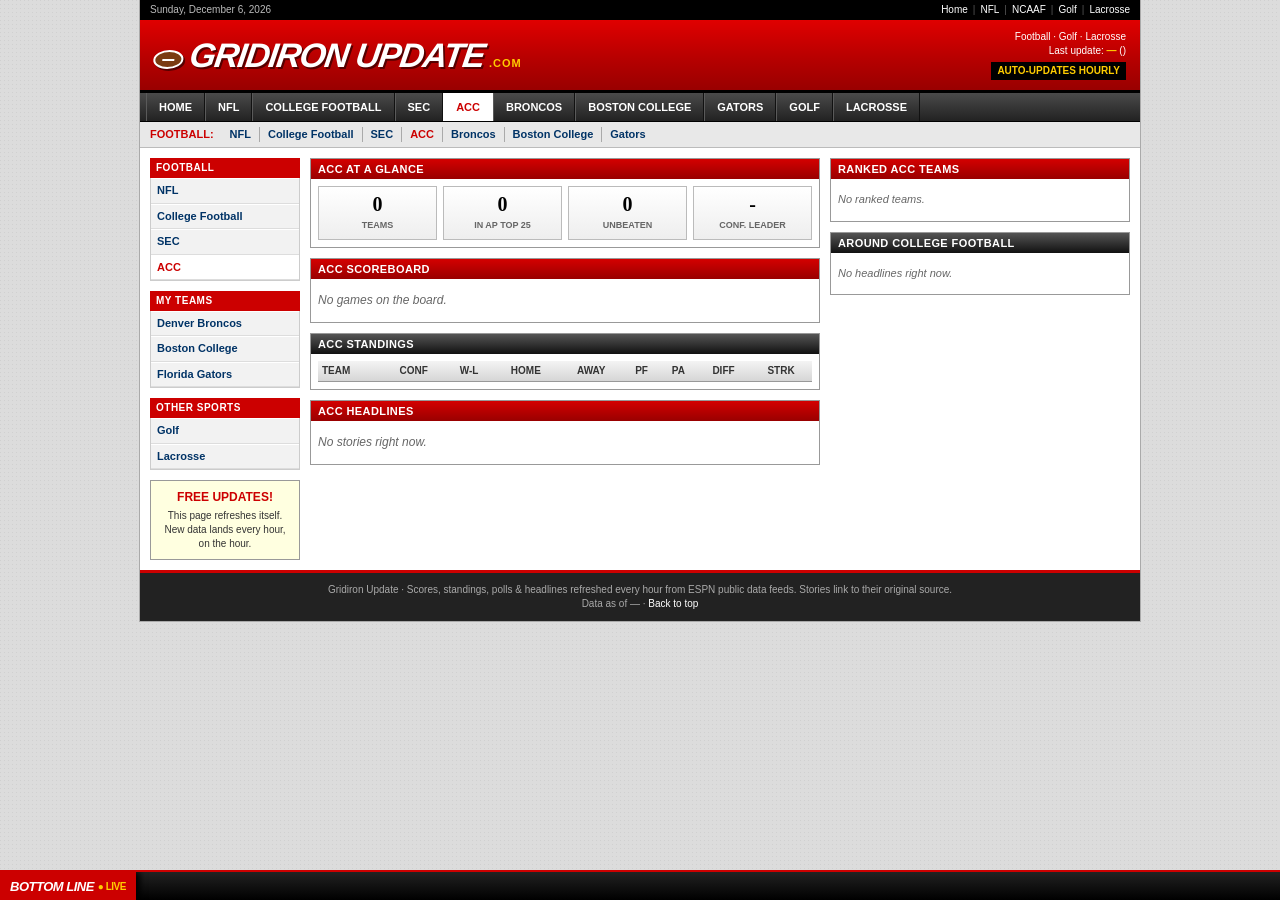
==== site/acc.html @ 194702e1 "Launch Gridiron Update: retro sports portal with hourly ESPN data refresh Co-Authored-By: Claude Opu" ====
<!doctype html>
<html lang="en">
<head>
<meta charset="utf-8">
<meta name="viewport" content="width=device-width, initial-scale=1">
<title>ACC </title>
<meta name="description" content=" Gridiron Update|ACC standings, scoreboard, ranked teams and headlines.">
<link rel="icon" href="data:image/svg+xml,%3Csvg xmlns='http://www.w3.org/2000/svg' viewBox='0 0 32 32'%3E%3Crect width='32' height='32' fill='%23cc0000'/%3E%3Cellipse cx='16' cy='16' rx='12' ry='7' fill='%237a3b12' stroke='%23fff' stroke-width='2'/%3E%3Cpath d='M10 16h12' stroke='%23fff' stroke-width='2'/%3E%3C/svg%3E">
<link rel="stylesheet" href="css/style.css">
</head>
<body data-page="acc" id="top">
<div id="app"></div>
<noscript><p style="padding:20px;background:#fff">Gridiron Update needs JavaScript turned on to show scores and headlines.</p></noscript>
<script src="js/app.js"></script>
</body>
</html>
---- site/css/style.css ----
/* Gridiron Update — classic early-2000s sports portal look */
:root {
  --red: #cc0000;
  --red-dark: #990000;
  --red-deep: #660000;
  --ink: #000;
  --text: #222;
  --muted: #666;
  --link: #003366;
  --line: #cccccc;
  --panel: #f2f2f2;
  --zebra: #f7f7f7;
  --page: #dcdcdc;
  --nav: #333333;
  --nav2: #4d4d4d;
  --gold: #ffcc00;
}
* { box-sizing: border-box; }
html { -webkit-text-size-adjust: 100%; }
body {
  margin: 0;
  background: var(--page) url("data:image/svg+xml,%3Csvg xmlns='http://www.w3.org/2000/svg' width='4' height='4'%3E%3Crect width='4' height='4' fill='%23dcdcdc'/%3E%3Crect width='1' height='1' fill='%23d0d0d0'/%3E%3C/svg%3E");
  font: 12px/1.4 Verdana, Geneva, Tahoma, Arial, sans-serif;
  color: var(--text);
  padding-bottom: 34px; /* ticker */
}
a { color: var(--link); text-decoration: none; }
a:hover { text-decoration: underline; color: var(--red); }
img { border: 0; }

.wrap { width: 100%; max-width: 1000px; margin: 0 auto; background: #fff; box-shadow: 0 0 0 1px #aaa; }

/* ---------- Utility bar ---------- */
.util {
  background: #000; color: #bbb; font-size: 10px; padding: 3px 10px;
  display: flex; justify-content: space-between; gap: 8px; flex-wrap: wrap;
}
.util a { color: #fff; }
.util .sep { color: #555; margin: 0 5px; }

/* ---------- Masthead ---------- */
.mast {
  background: linear-gradient(#e00000, #b30000 60%, #990000);
  border-bottom: 3px solid #000;
  display: flex; align-items: center; justify-content: space-between;
  padding: 10px 14px; gap: 12px; flex-wrap: wrap;
}
.logo {
  display: inline-flex; align-items: baseline; gap: 6px;
  color: #fff; text-decoration: none !important;
  font: italic 900 34px/1 "Arial Black", "Helvetica Neue", Arial, sans-serif;
  letter-spacing: -1.5px; text-shadow: 2px 2px 0 #500;
  transform: skewX(-8deg);
}
.logo:hover { color: #fff; }
.logo .ball {
  display: inline-block; width: 30px; height: 19px; background: #7a3b12;
  border-radius: 50%; border: 2px solid #fff; position: relative; top: 2px;
  box-shadow: 2px 2px 0 #500;
}
.logo .ball::after {
  content: ""; position: absolute; left: 7px; right: 7px; top: 7px; height: 2px; background: #fff;
}
.logo small {
  font: bold 11px Verdana, sans-serif; letter-spacing: 1px; color: var(--gold); text-shadow: none;
  transform: skewX(8deg); display: inline-block;
}
.mast-right { color: #fff; font-size: 10px; text-align: right; }
.mast-right b { color: var(--gold); }
.mast-right .live { display: inline-block; background: #000; color: var(--gold); padding: 2px 6px; font-weight: bold; margin-top: 4px; }

/* ---------- Main nav tabs ---------- */
.nav {
  background: linear-gradient(#4a4a4a, #222); border-bottom: 1px solid #000;
  display: flex; flex-wrap: wrap; padding: 0 6px;
}
.nav a {
  color: #fff; font: bold 11px Verdana, sans-serif; text-transform: uppercase;
  padding: 8px 12px; border-right: 1px solid #111; border-left: 1px solid #5a5a5a;
}
.nav a:hover { background: var(--red-dark); text-decoration: none; color: #fff; }
.nav a.on { background: #fff; color: var(--red); border-color: #fff; }
.subnav {
  background: #e8e8e8; border-bottom: 1px solid #bbb; padding: 5px 10px; font-size: 11px;
  display: flex; flex-wrap: wrap; gap: 2px 0;
}
.subnav b { color: var(--red); margin-right: 8px; }
.subnav a { padding: 0 8px; border-right: 1px solid #aaa; font-weight: bold; }
.subnav a:last-child { border-right: 0; }
.subnav a.on { color: var(--red); }

/* ---------- Layout ---------- */
.cols { display: grid; grid-template-columns: 150px minmax(0, 1fr) 300px; gap: 10px; padding: 10px; }
.cols.two { grid-template-columns: minmax(0, 1fr) 300px; }
.side { font-size: 11px; }
.main { min-width: 0; }

/* Left rail */
.rail h4 {
  margin: 0; background: var(--red); color: #fff; font-size: 10px; text-transform: uppercase;
  padding: 3px 6px; letter-spacing: .5px;
}
.rail ul { list-style: none; margin: 0 0 10px; padding: 0; border: 1px solid var(--line); border-top: 0; background: var(--panel); }
.rail li a { display: block; padding: 4px 6px; border-top: 1px solid #fff; border-bottom: 1px solid #ddd; font-weight: bold; }
.rail li a:hover { background: #fff; }
.rail li a.on { background: #fff; color: var(--red); }
.rail .ad {
  border: 1px solid #999; background: #ffffe0; padding: 8px; text-align: center; font-size: 10px; color: #333;
}
.rail .ad b { display: block; color: var(--red); font-size: 12px; margin-bottom: 3px; }

/* ---------- Boxes ---------- */
.box { border: 1px solid #999; margin-bottom: 10px; background: #fff; }
.box > h3 {
  margin: 0; color: #fff; font: bold 11px Verdana, sans-serif; text-transform: uppercase;
  background: linear-gradient(#d40000, #990000); padding: 4px 7px; letter-spacing: .4px;
  display: flex; justify-content: space-between; align-items: center; gap: 8px;
}
.box > h3 a { color: #fff; font-size: 10px; text-transform: none; }
.box > h3.blk { background: linear-gradient(#555, #111); }
.box > h3.blu { background: linear-gradient(#335d8c, #0d2c52); }
.box > h3.grn { background: linear-gradient(#3f7d3a, #1d4719); }
.box .in { padding: 7px; }
.box .foot { border-top: 1px solid #ddd; background: var(--panel); padding: 3px 7px; font-size: 10px; text-align: right; }

/* ---------- Top story ---------- */
.lead { display: grid; grid-template-columns: 1fr 1fr; gap: 10px; }
.lead img { width: 100%; aspect-ratio: 16/9; object-fit: cover; border: 1px solid #000; display: block; background: #333; }
.lead h1 { font: bold 20px/1.15 Georgia, "Times New Roman", serif; margin: 0 0 6px; color: #000; }
.lead h1 a { color: #000; }
.lead p { margin: 0 0 6px; }
.kicker { color: var(--red); font-weight: bold; font-size: 10px; text-transform: uppercase; }
.time { color: var(--muted); font-size: 10px; }

/* Headline lists */
ul.heads { list-style: none; margin: 0; padding: 0; }
ul.heads li { padding: 3px 0 3px 12px; position: relative; border-bottom: 1px dotted #ccc; }
ul.heads li:last-child { border-bottom: 0; }
ul.heads li::before { content: "\00BB"; color: var(--red); font-weight: bold; position: absolute; left: 1px; top: 2px; }
ul.heads li a { font-weight: bold; }
ul.heads .tag { color: #fff; background: #666; font-size: 9px; padding: 0 3px; margin-right: 4px; font-weight: bold; text-transform: uppercase; }
.story { display: grid; grid-template-columns: 110px 1fr; gap: 8px; padding: 6px 0; border-bottom: 1px dotted #ccc; }
.story:last-child { border-bottom: 0; }
.story img { width: 110px; height: 62px; object-fit: cover; border: 1px solid #666; background: #333; }
.story.noimg { grid-template-columns: 1fr; }
.story h5 { margin: 0 0 2px; font-size: 12px; }
.story p { margin: 0; font-size: 11px; color: #444; }

/* ---------- Scores ---------- */
.scores { display: grid; grid-template-columns: repeat(auto-fill, minmax(190px, 1fr)); gap: 6px; }
.sc { border: 1px solid #aaa; background: #fff; font-size: 11px; }
.sc .st { background: #e6e6e6; border-bottom: 1px solid #bbb; padding: 2px 5px; font-size: 10px; font-weight: bold; display: flex; justify-content: space-between; gap: 4px; }
.sc .st.live { background: #fff3a0; color: #900; }
.sc .st.final { background: #333; color: #fff; }
.sc .tm { display: flex; align-items: center; gap: 5px; padding: 3px 5px; }
.sc .tm img { width: 18px; height: 18px; object-fit: contain; }
.sc .tm .n { flex: 1; overflow: hidden; white-space: nowrap; text-overflow: ellipsis; }
.sc .tm .r { color: var(--muted); font-size: 9px; }
.sc .tm .rk { color: var(--muted); font-size: 9px; font-weight: bold; }
.sc .tm .s { font-weight: bold; min-width: 22px; text-align: right; }
.sc .tm.w .n, .sc .tm.w .s { font-weight: bold; color: #000; }
.sc .tm.l { color: #777; }
.sc .tm.mine { background: #fff8d6; }
.sc .ex { border-top: 1px solid #eee; padding: 2px 5px; font-size: 9px; color: var(--muted); display: flex; justify-content: space-between; gap: 4px; }

/* ---------- Tables ---------- */
table.t { width: 100%; border-collapse: collapse; font-size: 11px; }
table.t th {
  background: linear-gradient(#f4f4f4, #d6d6d6); border-bottom: 1px solid #999; text-align: left;
  padding: 3px 4px; font-size: 10px; text-transform: uppercase; color: #333; white-space: nowrap;
}
table.t td { padding: 3px 4px; border-bottom: 1px solid #e3e3e3; white-space: nowrap; }
table.t tr:nth-child(even) td { background: var(--zebra); }
table.t tr.mine td { background: #fff3a0 !important; font-weight: bold; }
table.t .c, table.t th.c { text-align: center; }
table.t .tm { display: flex; align-items: center; gap: 5px; }
table.t .tm img { width: 16px; height: 16px; object-fit: contain; }
table.t caption { text-align: left; font-weight: bold; padding: 6px 0 3px; color: var(--red-dark); font-size: 11px; text-transform: uppercase; }
.tscroll { overflow-x: auto; }
.up { color: #080; font-weight: bold; }
.down { color: #c00; font-weight: bold; }
.W { color: #080; font-weight: bold; }
.L { color: #c00; font-weight: bold; }

/* ---------- Team pages ---------- */
.teamhead {
  display: flex; align-items: center; gap: 14px; padding: 12px; color: #fff;
  border-bottom: 4px solid var(--alt, #000); background: var(--tc, #333);
  background-image: linear-gradient(rgba(255,255,255,.15), rgba(0,0,0,.25));
}
.teamhead img { width: 84px; height: 84px; object-fit: contain; background: #fff; border-radius: 50%; padding: 6px; border: 3px solid var(--alt, #fff); }
.teamhead h1 { margin: 0; font: italic 900 28px/1 "Arial Black", Arial, sans-serif; text-shadow: 2px 2px 0 rgba(0,0,0,.5); }
.teamhead .meta { font-size: 12px; margin-top: 5px; }
.teamhead .meta b { font-size: 16px; }
.factgrid { display: grid; grid-template-columns: repeat(auto-fit, minmax(110px, 1fr)); gap: 6px; }
.fact { border: 1px solid #bbb; background: linear-gradient(#fff, #eee); text-align: center; padding: 6px 4px; }
.fact b { display: block; font: bold 20px Georgia, serif; color: #000; }
.fact span { font-size: 9px; text-transform: uppercase; color: var(--muted); font-weight: bold; }
.matchup { display: grid; grid-template-columns: 1fr auto 1fr; align-items: center; gap: 6px; text-align: center; }
.matchup img { width: 48px; height: 48px; object-fit: contain; }
.matchup .big { font: bold 26px Georgia, serif; }
.matchup .vs { font-weight: bold; color: var(--red); }
.matchup .nm { font-weight: bold; font-size: 11px; }

/* My teams cards */
.myteams { display: grid; grid-template-columns: repeat(3, 1fr); gap: 6px; }
.mt { border: 1px solid #999; font-size: 11px; background: #fff; }
.mt .top { display: flex; align-items: center; gap: 6px; padding: 5px; color: #fff; background: var(--tc, #333); border-bottom: 3px solid var(--alt, #000); }
.mt .top img { width: 30px; height: 30px; background: #fff; border-radius: 50%; padding: 2px; object-fit: contain; }
.mt .top b { font-size: 12px; display: block; line-height: 1.1; }
.mt .body { padding: 5px; }
.mt .row { display: flex; justify-content: space-between; gap: 4px; padding: 2px 0; border-bottom: 1px dotted #ccc; }
.mt .row:last-of-type { border-bottom: 0; }
.mt .row span:first-child { color: var(--muted); font-weight: bold; font-size: 10px; text-transform: uppercase; }

/* Golf */
table.t td.pos { font-weight: bold; width: 32px; }
.flag { width: 16px; height: 11px; object-fit: cover; border: 1px solid #ccc; vertical-align: middle; }
.under { color: #c00; font-weight: bold; }
.tabs { display: flex; flex-wrap: wrap; gap: 2px; border-bottom: 2px solid var(--red); margin-bottom: 6px; }
.tabs button {
  font: bold 10px Verdana, sans-serif; text-transform: uppercase; border: 1px solid #999; border-bottom: 0;
  background: linear-gradient(#f4f4f4, #ccc); padding: 4px 8px; cursor: pointer; color: #333;
}
.tabs button.on { background: var(--red); color: #fff; border-color: var(--red); }

.note { background: #ffffe0; border: 1px solid #e0d080; padding: 6px 8px; font-size: 11px; margin-bottom: 8px; }
.empty { color: var(--muted); font-style: italic; padding: 6px 0; }

/* ---------- Footer ---------- */
.footer { background: #222; color: #aaa; font-size: 10px; padding: 10px; text-align: center; border-top: 3px solid var(--red); }
.footer a { color: #fff; }

/* ---------- Bottom Line ticker ---------- */
.ticker {
  position: fixed; left: 0; right: 0; bottom: 0; height: 30px; z-index: 50;
  background: linear-gradient(#222, #000); border-top: 2px solid var(--red); color: #fff;
  display: flex; align-items: center; overflow: hidden; font: bold 12px Arial, sans-serif;
}
.ticker .lbl {
  flex: none; background: var(--red); height: 100%; display: flex; align-items: center;
  padding: 0 10px; font: italic 900 13px "Arial Black", Arial, sans-serif; letter-spacing: -.5px; z-index: 1;
  box-shadow: 4px 0 6px #000;
}
.ticker .lbl small { color: var(--gold); margin-left: 4px; font-style: normal; font-size: 10px; }
.ticker .track { white-space: nowrap; display: inline-block; padding-left: 100%; animation: tick var(--dur, 120s) linear infinite; }
.ticker:hover .track { animation-play-state: paused; }
.ticker .it { margin-right: 28px; }
.ticker .it .lg { color: var(--gold); margin-right: 6px; }
.ticker .it .w { color: #fff; }
.ticker .it .l { color: #999; }
.ticker .it .d { color: #8fd18f; margin-left: 4px; font-size: 11px; }
@keyframes tick { from { transform: translateX(0); } to { transform: translateX(-100%); } }
@media (prefers-reduced-motion: reduce) { .ticker .track { animation: none; padding-left: 10px; } .ticker { overflow-x: auto; } }

/* ---------- Responsive ---------- */
@media (max-width: 900px) {
  .cols { grid-template-columns: minmax(0, 1fr) 260px; }
  .cols .rail { display: none; }
}
@media (max-width: 700px) {
  .cols, .cols.two { grid-template-columns: minmax(0, 1fr); padding: 8px; }
  .lead { grid-template-columns: 1fr; }
  .myteams { grid-template-columns: 1fr; }
  .logo { font-size: 26px; }
  .mast-right { text-align: left; }
  .nav a { padding: 7px 8px; font-size: 10px; }
  .teamhead h1 { font-size: 21px; }
  .teamhead img { width: 60px; height: 60px; }
}
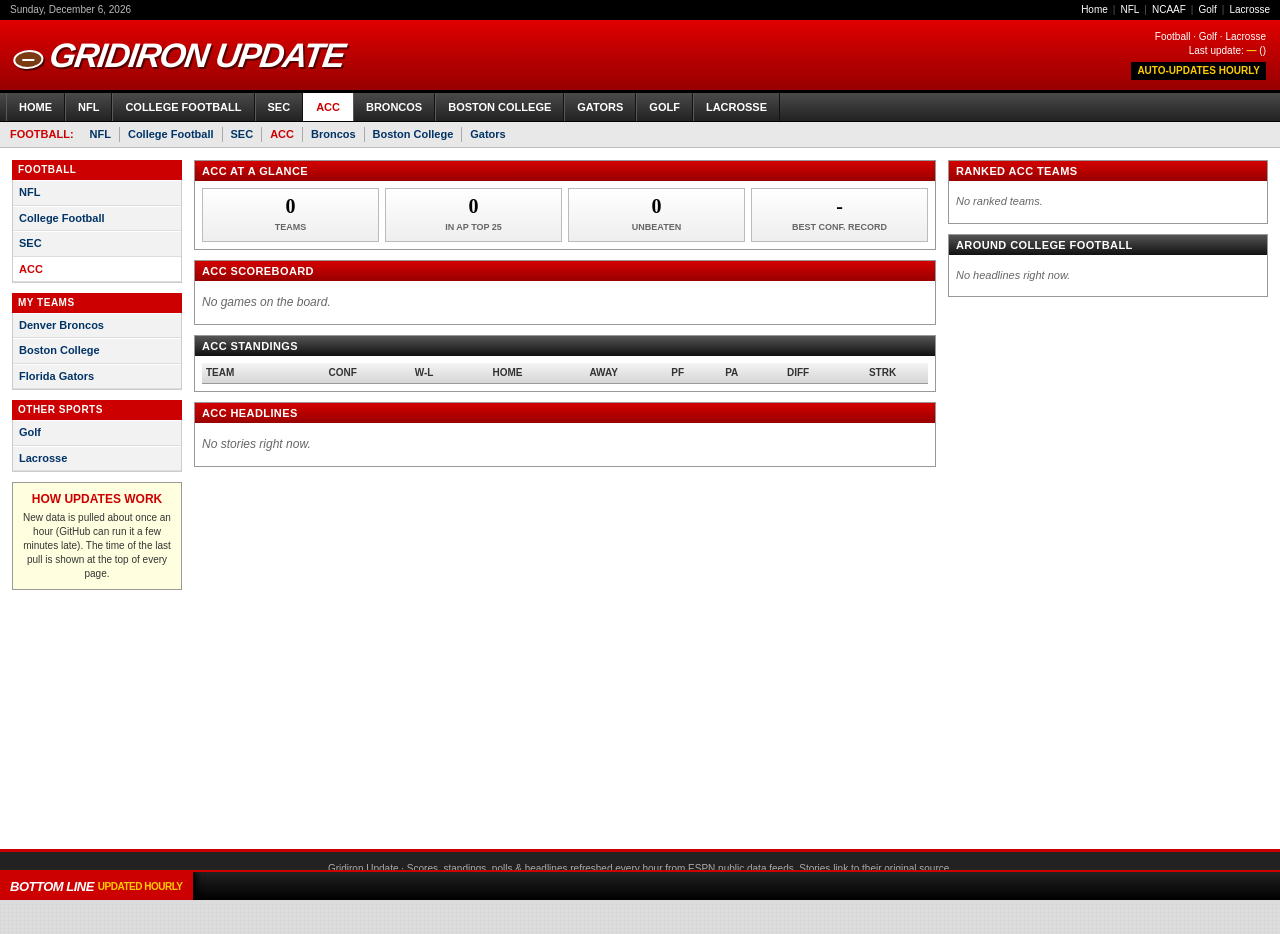
==== commit 78e01237: "Cache-bust CSS/JS on every deploy Co-Authored-By: Claude Opus 5.5 <noreply@anthropic.com>" ====
--- a/site/acc.html
+++ b/site/acc.html
@@ -6,11 +6,11 @@
 <title>ACC </title>
 <meta name="description" content=" Gridiron Update|ACC standings, scoreboard, ranked teams and headlines.">
 <link rel="icon" href="data:image/svg+xml,%3Csvg xmlns='http://www.w3.org/2000/svg' viewBox='0 0 32 32'%3E%3Crect width='32' height='32' fill='%23cc0000'/%3E%3Cellipse cx='16' cy='16' rx='12' ry='7' fill='%237a3b12' stroke='%23fff' stroke-width='2'/%3E%3Cpath d='M10 16h12' stroke='%23fff' stroke-width='2'/%3E%3C/svg%3E">
-<link rel="stylesheet" href="css/style.css">
+<link rel="stylesheet" href="css/style.css?v=__BUILD__">
 </head>
 <body data-page="acc" id="top">
 <div id="app"></div>
 <noscript><p style="padding:20px;background:#fff">Gridiron Update needs JavaScript turned on to show scores and headlines.</p></noscript>
-<script src="js/app.js"></script>
+<script src="js/app.js?v=__BUILD__"></script>
 </body>
 </html>
--- a/site/css/style.css
+++ b/site/css/style.css
@@ -28,7 +28,8 @@
 a:hover { text-decoration: underline; color: var(--red); }
 img { border: 0; }
 
-.wrap { width: 100%; max-width: 1000px; margin: 0 auto; background: #fff; box-shadow: 0 0 0 1px #aaa; }
+.wrap { width: 100%; min-height: 100vh; display: flex; flex-direction: column; background: #fff; }
+.wrap > .cols { flex: 1; }
 
 /* ---------- Utility bar ---------- */
 .util {
@@ -90,8 +91,8 @@
 .subnav a.on { color: var(--red); }
 
 /* ---------- Layout ---------- */
-.cols { display: grid; grid-template-columns: 150px minmax(0, 1fr) 300px; gap: 10px; padding: 10px; }
-.cols.two { grid-template-columns: minmax(0, 1fr) 300px; }
+.cols { display: grid; grid-template-columns: 170px minmax(0, 1fr) 320px; gap: 12px; padding: 12px; }
+.cols.two { grid-template-columns: minmax(0, 1fr) 340px; }
 .side { font-size: 11px; }
 .main { min-width: 0; }
 
@@ -254,6 +255,13 @@
 @media (prefers-reduced-motion: reduce) { .ticker .track { animation: none; padding-left: 10px; } .ticker { overflow-x: auto; } }
 
 /* ---------- Responsive ---------- */
+@media (min-width: 1500px) {
+  body { font-size: 13px; }
+  .cols { grid-template-columns: 200px minmax(0, 1fr) 380px; gap: 16px; padding: 16px; }
+  .cols.two { grid-template-columns: minmax(0, 1fr) 420px; }
+  .scores { grid-template-columns: repeat(auto-fill, minmax(220px, 1fr)); }
+  .lead h1 { font-size: 26px; }
+}
 @media (max-width: 900px) {
   .cols { grid-template-columns: minmax(0, 1fr) 260px; }
   .cols .rail { display: none; }
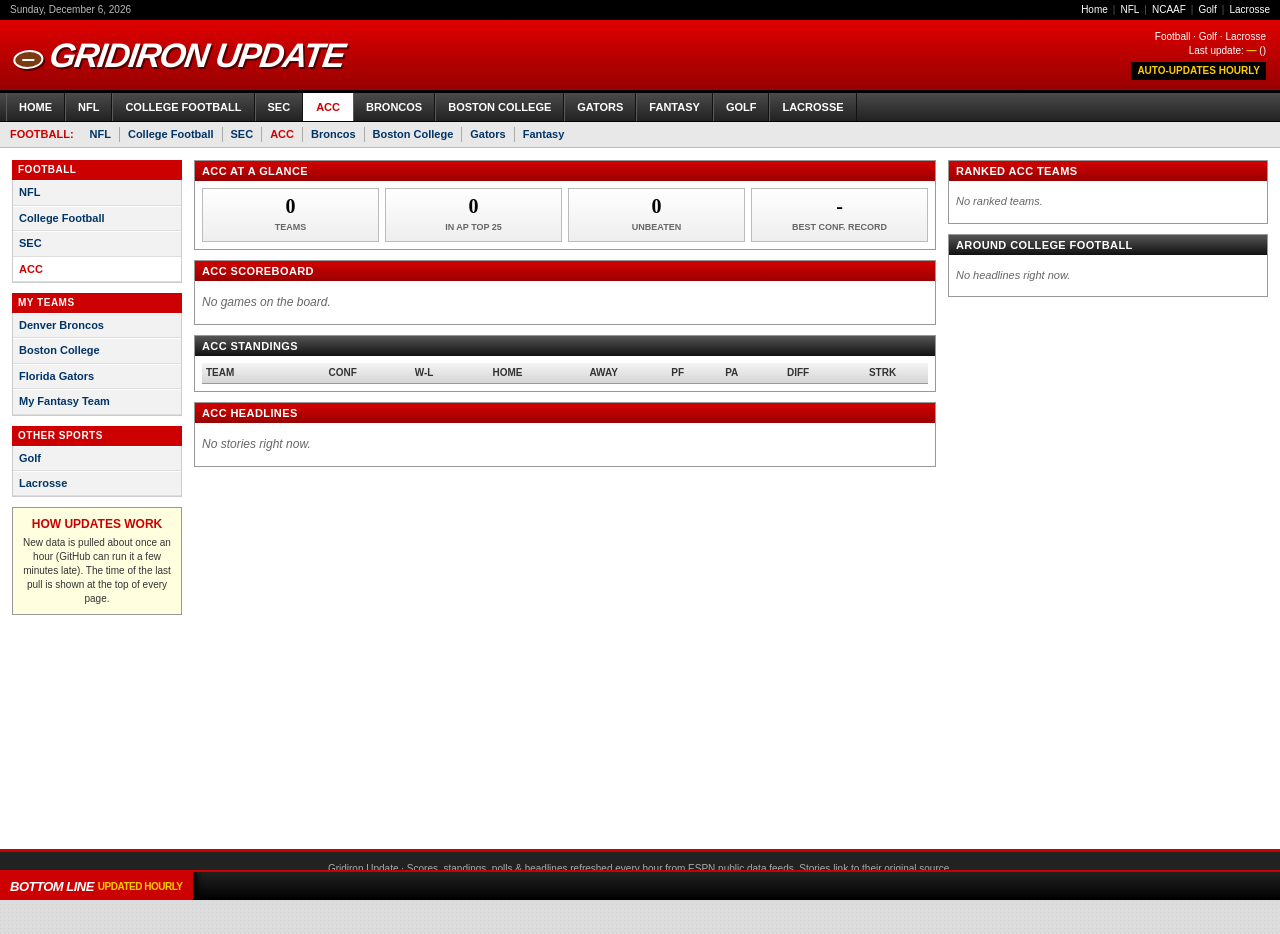
==== commit 36d5e757: "Add fantasy football page; fix truncated page titles - New fantasy.html tracks the user's roster wit" ====
--- a/site/acc.html
+++ b/site/acc.html
@@ -3,8 +3,8 @@
 <head>
 <meta charset="utf-8">
 <meta name="viewport" content="width=device-width, initial-scale=1">
-<title>ACC </title>
-<meta name="description" content=" Gridiron Update|ACC standings, scoreboard, ranked teams and headlines.">
+<title>ACC | Gridiron Update</title>
+<meta name="description" content="ACC standings, scoreboard, ranked teams and headlines.">
 <link rel="icon" href="data:image/svg+xml,%3Csvg xmlns='http://www.w3.org/2000/svg' viewBox='0 0 32 32'%3E%3Crect width='32' height='32' fill='%23cc0000'/%3E%3Cellipse cx='16' cy='16' rx='12' ry='7' fill='%237a3b12' stroke='%23fff' stroke-width='2'/%3E%3Cpath d='M10 16h12' stroke='%23fff' stroke-width='2'/%3E%3C/svg%3E">
 <link rel="stylesheet" href="css/style.css?v=__BUILD__">
 </head>
--- a/site/css/style.css
+++ b/site/css/style.css
@@ -214,6 +214,12 @@
 .mt .row:last-of-type { border-bottom: 0; }
 .mt .row span:first-child { color: var(--muted); font-weight: bold; font-size: 10px; text-transform: uppercase; }
 
+/* Fantasy */
+.inj { background: #c00; color: #fff; font-size: 9px; font-weight: bold; padding: 1px 4px; text-transform: uppercase; }
+table.t img.hs { width: 34px; height: 25px; object-fit: cover; object-position: top; background: #eee; border: 1px solid #ccc; }
+table.ff td { vertical-align: middle; }
+.pnote { background: #f6f6f6; border-left: 3px solid var(--red); padding: 5px 7px; margin-top: 6px; font-size: 11px; }
+
 /* Golf */
 table.t td.pos { font-weight: bold; width: 32px; }
 .flag { width: 16px; height: 11px; object-fit: cover; border: 1px solid #ccc; vertical-align: middle; }
